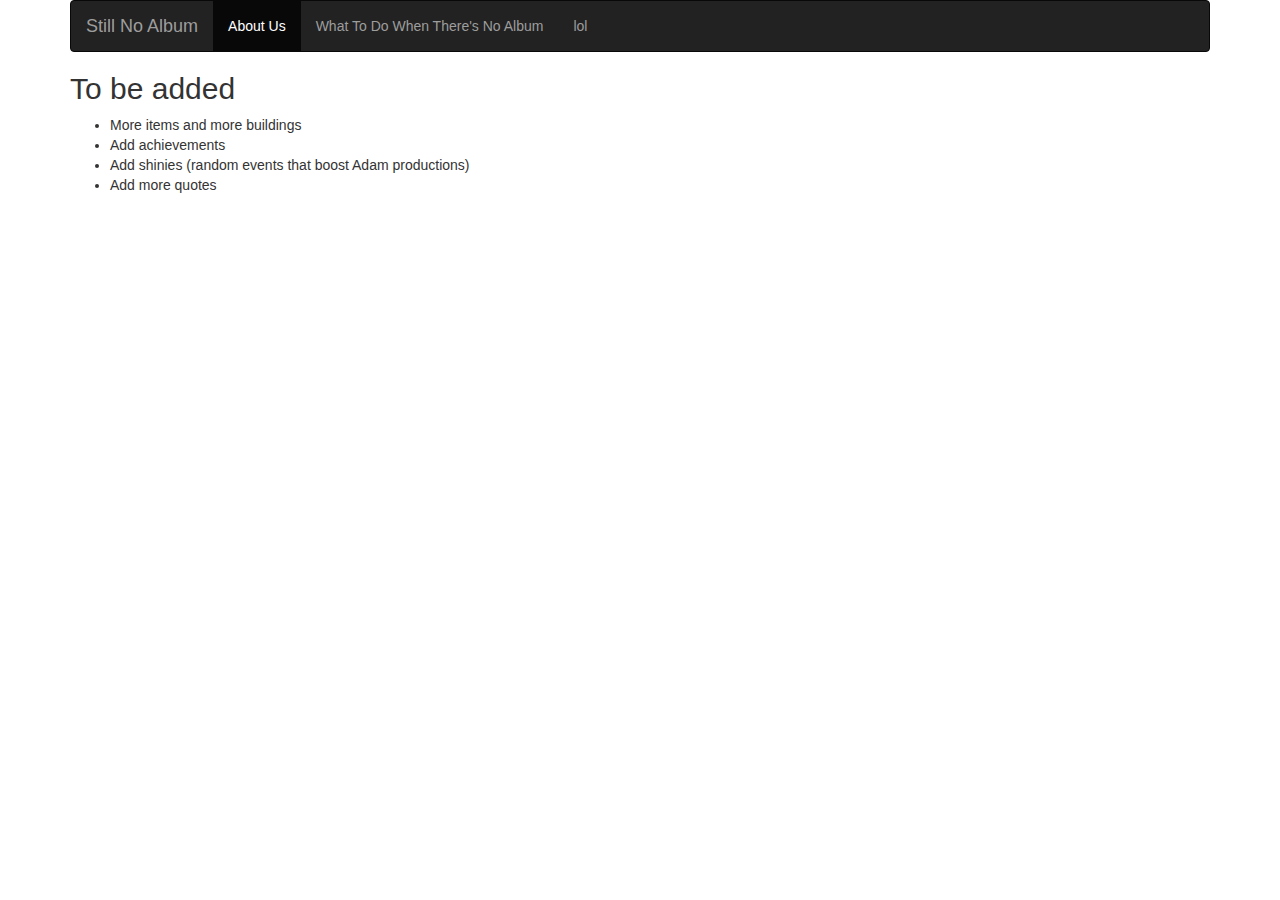
==== MoarAdams/public_html/about.html @ 9c202abb "Finished some small features" ====
<!DOCTYPE html>
<!--
To change this license header, choose License Headers in Project Properties.
To change this template file, choose Tools | Templates
and open the template in the editor.
-->
<html>
    <head>
        <meta charset="UTF-8">
        <meta name="viewport" content="width=device-width">
        <link href="bootstrap-3.3.7-dist/css/bootstrap.min.css" rel="stylesheet">
        <script src="https://code.jquery.com/jquery-3.1.0.min.js"></script>
        <script src="bootstrap-3.3.7-dist/js/bootstrap.min.js"></script>
        <script type="text/javascript" src="js/main.js"></script>
        <title>Still No Album</title>
    </head>
    <body>
        <div class="container">
            <div id="nav-placeholder"></div>
            <h2>To be added</h2>
            <ul>
                <li>More items and more buildings</li>
                <li>Add achievements</li>
                <li>Add shinies (random events that boost Adam productions)</li>
                <li>Add more quotes</li>
            </ul>
        </div>
    </body>
</html>
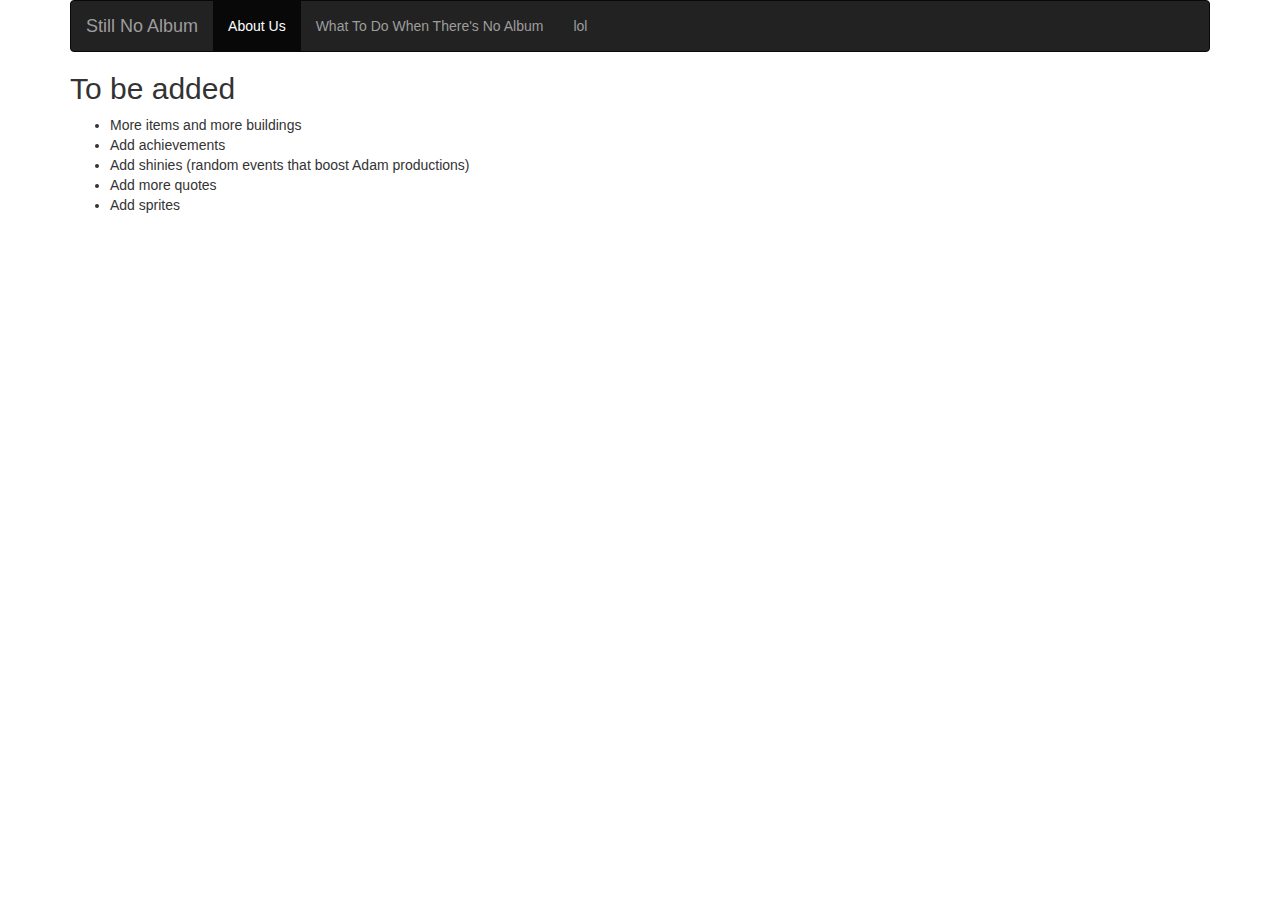
==== commit 20e9c6c8: "Add more things to do in About Us section" ====
--- a/MoarAdams/public_html/about.html
+++ b/MoarAdams/public_html/about.html
@@ -23,6 +23,7 @@
                 <li>Add achievements</li>
                 <li>Add shinies (random events that boost Adam productions)</li>
                 <li>Add more quotes</li>
+                <li>Add sprites</li>
             </ul>
         </div>
     </body>
